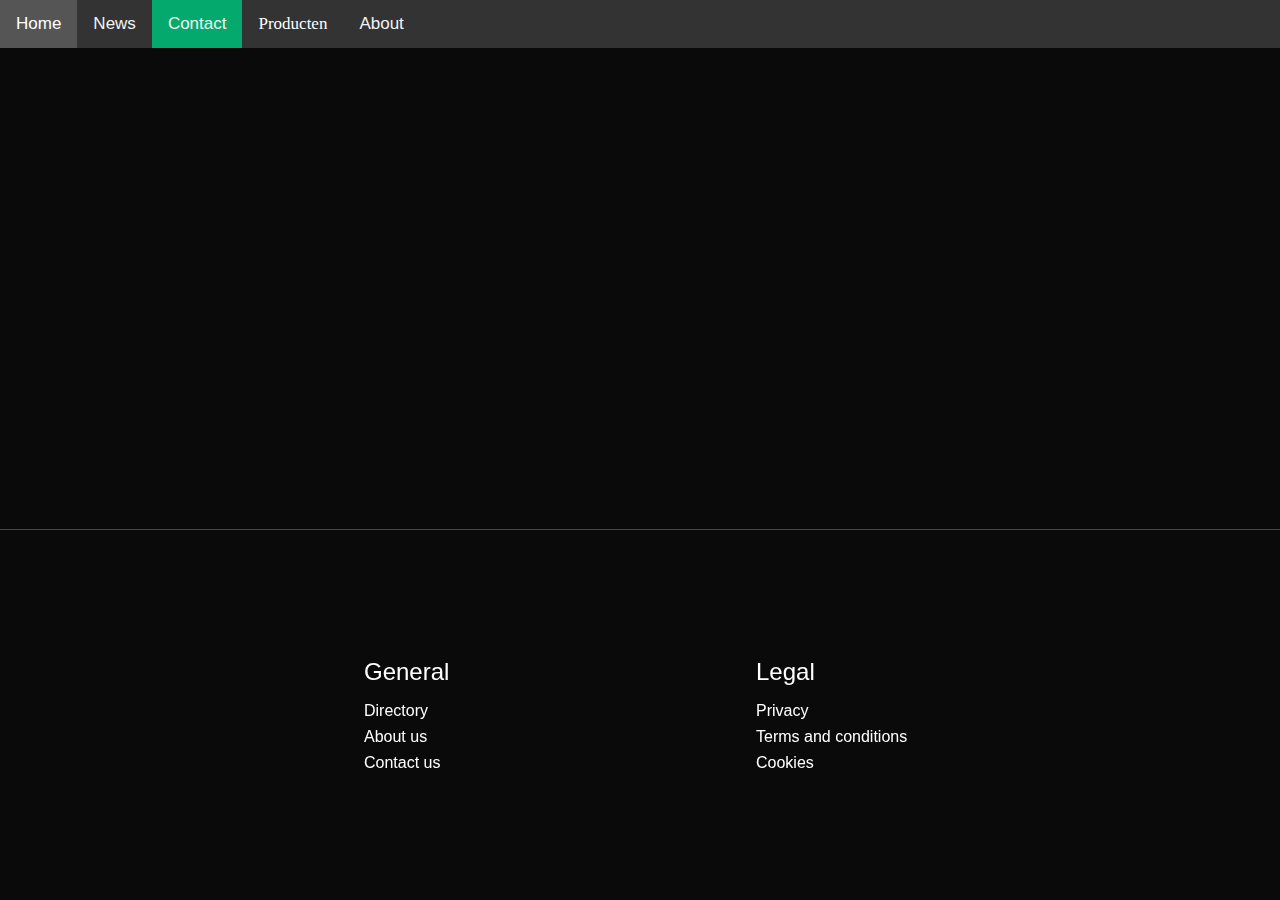
==== contact.html @ f65c1d58 "Add active class to the element of the active page" ====
<!DOCTYPE html>
<html lang="en">
  <head>
    <meta charset="UTF-8" />
    <meta name="viewport" content="width=device-width, initial-scale=1.0" />
    <meta author="Noa Van den Berghe" />
    <title>Home</title>
    <!-- <link rel="stylesheet" href="style/reset.css" /> -->
    <link rel="stylesheet" href="style/style.css" />
  </head>
  <body onload="init()">
    <!-- NAV -->
    <div w3-include-html="components/topnav.html"></div>
    <!-- END NAV -->

    <!-- FOOTER -->
    <div id="bubble-wrapper"></div>

    <div w3-include-html="components/footer.html"></div>

    <!-- END FOOTER -->
  </body>
  <script src="javascript/script.js"></script>

  <script>
    includeHTML();
  </script>
  <script defer>
    async function init() {
      await sleep(250);

      // Zet in de sidebar de huidige pagina actief.
      document.getElementById("contact").classList.add("active");
      console.log("contact page heeft de class active gekregen na 250ms");
    }
    async function sleep(ms) {
      return new Promise((resolve) => setTimeout(resolve, ms));
    }
  </script>
</html>
---- style/style.css ----
/** Brand colors */

/** Navigation */
body {
  padding: none;
  margin: none;
}

/* Add a black background color to the top navigation */
.topnav {
  background-color: #333;
  overflow: hidden;
}

/* Style the links inside the navigation bar */
.topnav a {
  float: left;
  display: block;
  color: #f2f2f2;
  text-align: center;
  padding: 14px 16px;
  text-decoration: none;
  font-size: 17px;
}

/* Add an active class to highlight the current page */
.active {
  background-color: #04aa6d;
  color: white;
}

/* Hide the link that should open and close the topnav on small screens */
.topnav .icon {
  display: none;
}

/* Dropdown container - needed to position the dropdown content */
.dropdown {
  float: left;
  overflow: hidden;
}

/* Style the dropdown button to fit inside the topnav */
.dropdown .dropbtn {
  font-size: 17px;
  border: none;
  outline: none;
  color: white;
  padding: 14px 16px;
  background-color: inherit;
  font-family: inherit;
  margin: 0;
}

/* Style the dropdown content (hidden by default) */
.dropdown-content {
  display: none;
  position: absolute;
  background-color: #f9f9f9;
  min-width: 160px;
  box-shadow: 0px 8px 16px 0px rgba(0, 0, 0, 0.2);
  z-index: 1;
}

/* Style the links inside the dropdown */
.dropdown-content a {
  float: none;
  color: black;
  padding: 12px 16px;
  text-decoration: none;
  display: block;
  text-align: left;
}

/* Add a dark background on topnav links and the dropdown button on hover */
.topnav a:hover,
.dropdown:hover .dropbtn {
  background-color: #555;
  color: white;
}

/* Add a grey background to dropdown links on hover */
.dropdown-content a:hover {
  background-color: #ddd;
  color: black;
}

/* Show the dropdown menu when the user moves the mouse over the dropdown button */
.dropdown:hover .dropdown-content {
  display: block;
}

/* When the screen is less than 600 pixels wide, hide all links, except for the first one ("Home"). Show the link that contains should open and close the topnav (.icon) */
@media screen and (max-width: 600px) {
  .topnav a:not(:first-child),
  .dropdown .dropbtn {
    display: none;
  }
  .topnav a.icon {
    float: right;
    display: block;
  }
}

/* The "responsive" class is added to the topnav with JavaScript when the user clicks on the icon. This class makes the topnav look good on small screens (display the links vertically instead of horizontally) */
@media screen and (max-width: 600px) {
  .topnav.responsive {
    position: relative;
  }
  .topnav.responsive a.icon {
    position: absolute;
    right: 0;
    top: 0;
  }
  .topnav.responsive a {
    float: none;
    display: block;
    text-align: left;
  }
  .topnav.responsive .dropdown {
    float: none;
  }
  .topnav.responsive .dropdown-content {
    position: relative;
  }
  .topnav.responsive .dropdown .dropbtn {
    display: block;
    width: 100%;
    text-align: left;
  }
}

/*! FOOTER */
@keyframes wave {
  from,
  to {
    transform: translate(-50%, 0%);
  }

  50% {
    transform: translate(-50%, -20%);
  }
}

body {
  background-color: rgb(10, 10, 10);
  margin: 0px;
}

#bubble-wrapper {
  height: 100%;
  width: 100%;

  position: fixed;
  bottom: 0px;

  overflow: hidden;
  pointer-events: none;
}

.bubble {
  height: max(300px, 30vw);
  width: max(300px, 30vw);

  background-color: rgb(33, 150, 243);
  border-radius: 100%;

  position: absolute;
  left: 50%;
  top: 100%;

  animation: wave 2s ease-in-out infinite;
}

@media (prefers-reduced-motion) {
  .bubble {
    animation: none;
    display: none;
  }
}

/* -- Footer styles -- */

h3,
a {
  font-family: "Rubik", sans-serif;
  font-weight: 400;
  margin: 0px;
}

#footer {
  border-top: 1px solid rgba(255, 255, 255, 0.25);
  bottom: 0px;
  position: absolute;
  width: 100%;
}

#footer-content {
  padding: 8rem 16rem;
  display: flex;
  justify-content: space-around;
  gap: 1rem;
}

.footer-section {
  display: flex;
  flex-direction: column;
  gap: 1rem;
}

.footer-section-title {
  color: white;
  font-size: 1.5rem;
}

.footer-section-links {
  display: flex;
  flex-direction: column;
  gap: 0.5rem;
  width: 160px;
}

.footer-section-links > a {
  color: white;
  text-decoration: none;
}

.footer-section-links > a:hover {
  text-decoration: underline;
}

@media (max-width: 900px) {
  #footer-content {
    flex-direction: column;
    gap: 2rem;
    padding: 4rem;
  }

  .footer-section {
    display: flex;
    flex-direction: row;
    justify-content: space-between;
  }

  .footer-section-title {
    flex-shrink: 0;
    width: 120px;
  }
}

@media (max-width: 600px) {
  #footer {
    position: relative;
    margin-top: 90vh;
  }

  #footer-content {
    padding: 2rem;
  }

  .footer-section-title {
    font-size: 1rem;
  }

  .footer-section-links > a {
    font-size: 0.8rem;
  }
}

body.menu-toggled > .meta-link > span {
  color: rgb(30, 30, 30);
}

#source-link {
  bottom: 60px;
}

#source-link > i {
  color: rgb(94, 106, 210);
}

#yt-link > i {
  color: rgb(239, 83, 80);
}

.meta-link {
  align-items: center;
  backdrop-filter: blur(3px);
  background-color: rgba(255, 255, 255, 0.05);
  border: 1px solid rgba(255, 255, 255, 0.1);
  border-radius: 6px;
  bottom: 10px;
  box-shadow: 2px 2px 2px rgba(0, 0, 0, 0.1);
  cursor: pointer;
  display: inline-flex;
  gap: 5px;
  left: 10px;
  padding: 10px 20px;
  position: fixed;
  text-decoration: none;
  transition: background-color 400ms, border-color 400ms;
  z-index: 10000;
}

.meta-link:hover {
  background-color: rgba(255, 255, 255, 0.1);
  border: 1px solid rgba(255, 255, 255, 0.2);
}

.meta-link > i,
.meta-link > span {
  height: 20px;
  line-height: 20px;
}

.meta-link > span {
  color: white;
  font-family: "Rubik", sans-serif;
  font-weight: 500;
}
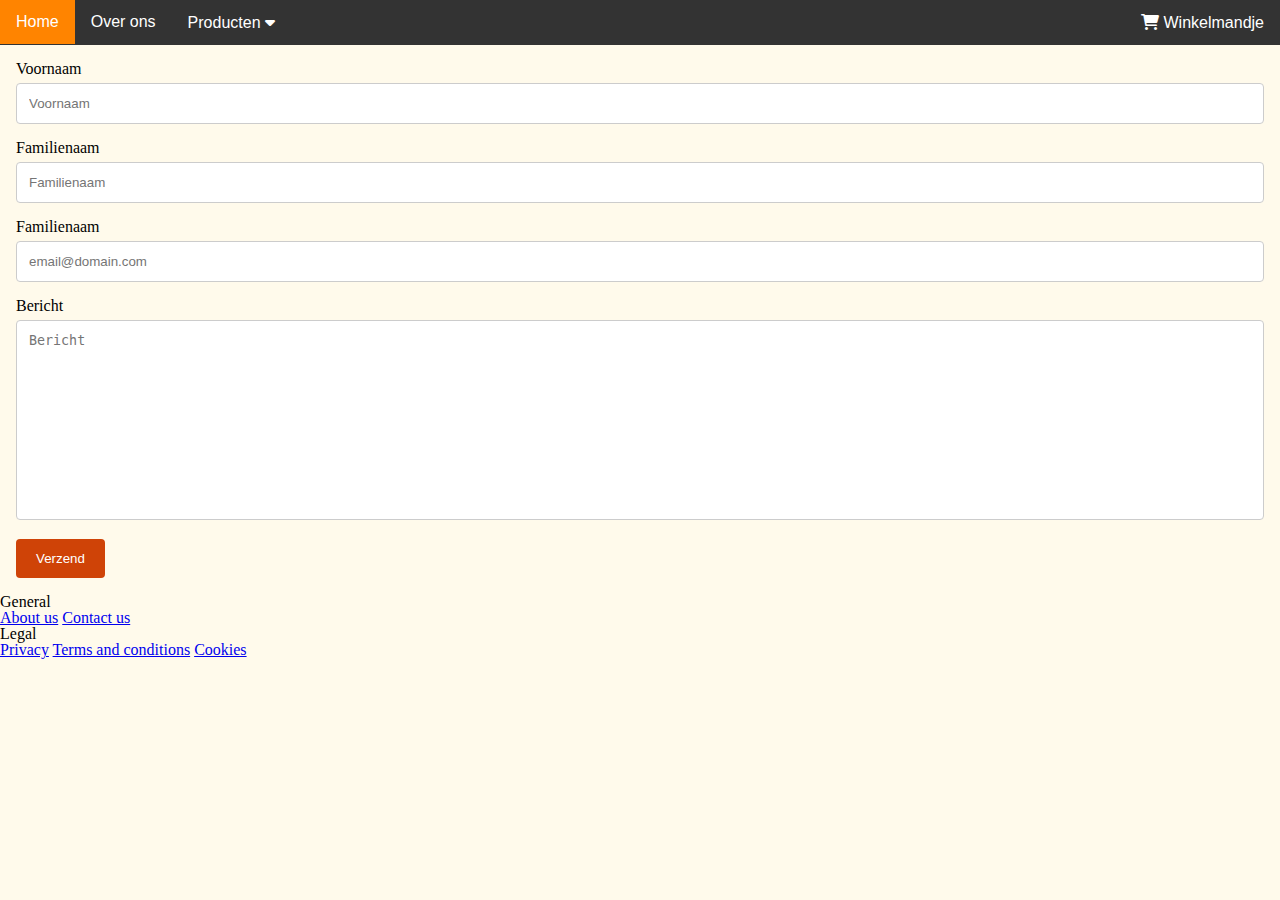
==== commit 770a44a4: "Add files via upload" ====
--- a/contact.html
+++ b/contact.html
@@ -3,38 +3,124 @@
   <head>
     <meta charset="UTF-8" />
     <meta name="viewport" content="width=device-width, initial-scale=1.0" />
-    <meta author="Noa Van den Berghe" />
-    <title>Home</title>
-    <!-- <link rel="stylesheet" href="style/reset.css" /> -->
+    <meta name="author" content="Noa Van den Berghe" />
+
+    <title>Contact</title>
+    <link rel="stylesheet" href="style/reset.css" />
+    <link
+      rel="stylesheet"
+      href="https://cdnjs.cloudflare.com/ajax/libs/font-awesome/6.0.0-beta3/css/all.min.css"
+    />
     <link rel="stylesheet" href="style/style.css" />
   </head>
-  <body onload="init()">
+  <body>
     <!-- NAV -->
-    <div w3-include-html="components/topnav.html"></div>
+    <nav class="navbar">
+      <a href="index.html">Home</a>
+      <a href="index.html#about">Over ons</a>
+
+      <div class="dropdown">
+        <button type="menu" class="dropbtn">
+          Producten
+          <i class="fa fa-caret-down"></i>
+        </button>
+        <div class="dropdown-content">
+          <div class="header">
+            <h2>Mega Menu</h2>
+          </div>
+          <div class="row">
+            <div class="column">
+              <h3>Computers</h3>
+              <a href="#">SPECTRAFROST X1 GAMING LAPTOP </a>
+              <a href="#">SPECTRAFROST Swiftlite Ultrabook</a>
+              <a href="#">SPECTRAFROST EcoWoodElite Desktop PC</a>
+            </div>
+            <div class="column">
+              <h3>Accesoires</h3>
+              <a href="#">OnyxJet Pro Draadloze Kleurenprinter </a>
+              <a href="#">StealthGlide Black Wireless Mouse</a>
+              <a href="#">PureTone Stereo PC Speakers</a>
+              <a href="#">LuminX 32-inch White Gaming Monitor</a>
+              <a href="#">EcoView Essentials Office Monitor</a>
+              <a href="#">AmethystGrip Purple Game Controller</a>
+              <a href="#">CRYSTALVIEW CineMaster Pro Video Camera</a>
+            </div>
+            <div class="column">
+              <h3>Gaming</h3>
+              <a href="#">Link 1</a>
+              <a href="#">Link 2</a>
+              <a href="#">Link 3</a>
+            </div>
+          </div>
+        </div>
+      </div>
+      <a style="float: right" href="#about"
+        ><i class="fas fa-cart-shopping"></i> Winkelmandje</a
+      >
+    </nav>
+
     <!-- END NAV -->
+    <!-- START MAIN -->
+    <main>
+      <section class="container">
+        <form action="">
+          <label for="fname">Voornaam</label>
+          <input
+            type="text"
+            id="fname"
+            name="firstname"
+            placeholder="Voornaam"
+            required
+          />
 
+          <label for="lname">Familienaam</label>
+          <input
+            type="text"
+            id="lname"
+            name="lastname"
+            placeholder="Familienaam"
+            required
+          />
+
+          <label for="email">Familienaam</label>
+          <input
+            type="email"
+            id="email"
+            name="email"
+            placeholder="email@domain.com"
+            required
+          />
+
+          <label for="subject">Bericht </label>
+          <textarea
+            id="subject"
+            name="subject"
+            placeholder="Bericht"
+            style="height: 200px"
+            required
+          ></textarea>
+
+          <input type="submit" value="Verzend" />
+        </form>
+      </section>
+    </main>
+    <!-- END MAIN -->
     <!-- FOOTER -->
-    <div id="bubble-wrapper"></div>
-
-    <div w3-include-html="components/footer.html"></div>
+    <footer>
+      <section class="general">
+        <h3 class="footer-section-title">General</h3>
+        <a href="index.html#about">About us</a>
+        <a href="contact.html" target="_blank">Contact us</a>
+      </section>
+      <section class="legal">
+        <h3 class="footer-section-title">Legal</h3>
+        <a href="privacy.html" target="_blank">Privacy</a>
+        <a href="#">Terms and conditions</a>
+        <a href="#">Cookies</a>
+      </section>
+    </footer>
 
     <!-- END FOOTER -->
   </body>
   <script src="javascript/script.js"></script>
-
-  <script>
-    includeHTML();
-  </script>
-  <script defer>
-    async function init() {
-      await sleep(250);
-
-      // Zet in de sidebar de huidige pagina actief.
-      document.getElementById("contact").classList.add("active");
-      console.log("contact page heeft de class active gekregen na 250ms");
-    }
-    async function sleep(ms) {
-      return new Promise((resolve) => setTimeout(resolve, ms));
-    }
-  </script>
 </html>
--- a/style/style.css
+++ b/style/style.css
@@ -1,320 +1,246 @@
+/** author="Noa Van den Berghe" */
 /** Brand colors */
-
+:root {
+  --text: #130e01;
+  --text-secondary: #ffffff;
+  --background: #fffaeb;
+  --primary: #ff8400;
+  --secondary: #190055;
+  --accent: #cf4307;
+}
+body {
+  background-color: var(--background);
+}
+main {
+  background-color: var(--background);
+  padding: 1rem;
+}
+
+/* home */
+.home {
+  display: grid;
+  column-gap: 50px;
+}
+/* Kaarten groter maken */
+.card {
+  background-color: white;
+  box-shadow: 0 4px 8px 0 rgba(0, 0, 0, 0.2);
+  max-width: 500px; /* Verhoog de maximale breedte */
+  width: 100%; /* Zorg ervoor dat de kaarten de beschikbare breedte vullen */
+  margin: 1rem; /* Voeg marge toe tussen de kaarten */
+  text-align: center;
+  font-family: arial;
+  border-radius: 20px;
+  overflow: hidden;
+  padding: 20px; /* Voeg wat binnenruimte toe voor de inhoud van de kaart */
+
+  display: flex;
+  flex-direction: column;
+}
+
+/* Zorg voor een minimale ruimte van 20px tussen de kaarten */
+.home {
+  display: grid;
+  grid-template-columns: repeat(
+    auto-fit,
+    minmax(320px, 1fr)
+  ); /* Pas het formaat van de kolommen aan aan de beschikbare ruimte */
+  gap: 20px; /* Voeg 20px ruimte toe tussen de kaarten */
+}
+
+.price {
+  color: grey;
+  font-size: 22px;
+}
+
+button {
+  border: none;
+  outline: 0;
+  padding: 12px;
+  color: var(--text-secondary);
+  background-color: var(--secondary);
+  text-align: center;
+  cursor: pointer;
+  width: 100%;
+  border-radius: 4px;
+
+  font-size: 18px;
+  margin-top: auto; /* Plaats de knop onderaan de kaart */
+}
+.card img {
+  border-radius: 15%;
+}
+.card p {
+  padding: 3px;
+}
+
+button:hover {
+  opacity: 0.7;
+}
+.card h1,
+.card p {
+  padding: 10px;
+  flex-grow: 1; /* Laat de tekst uitbreiden om beschikbare ruimte te benutten */
+}
 /** Navigation */
+* {
+  box-sizing: border-box;
+}
+
 body {
-  padding: none;
-  margin: none;
-}
-
-/* Add a black background color to the top navigation */
-.topnav {
+  margin: 0;
+}
+
+.navbar {
+  overflow: hidden;
   background-color: #333;
-  overflow: hidden;
-}
-
-/* Style the links inside the navigation bar */
-.topnav a {
+  font-family: Arial, Helvetica, sans-serif;
+}
+
+.navbar a {
   float: left;
-  display: block;
-  color: #f2f2f2;
+  font-size: 16px;
+  color: white;
   text-align: center;
   padding: 14px 16px;
   text-decoration: none;
-  font-size: 17px;
-}
-
-/* Add an active class to highlight the current page */
-.active {
-  background-color: #04aa6d;
-  color: white;
-}
-
-/* Hide the link that should open and close the topnav on small screens */
-.topnav .icon {
-  display: none;
-}
-
-/* Dropdown container - needed to position the dropdown content */
+}
+
 .dropdown {
   float: left;
   overflow: hidden;
 }
 
-/* Style the dropdown button to fit inside the topnav */
 .dropdown .dropbtn {
-  font-size: 17px;
+  font-size: 16px;
   border: none;
   outline: none;
   color: white;
   padding: 14px 16px;
   background-color: inherit;
-  font-family: inherit;
+  font: inherit;
   margin: 0;
 }
 
-/* Style the dropdown content (hidden by default) */
+.navbar a:hover,
+.dropdown:hover .dropbtn {
+  background-color: var(--primary);
+}
+.navbar a:active {
+  background-color: var(--primary);
+}
+.active {
+  background-color: var(--primary);
+}
 .dropdown-content {
   display: none;
   position: absolute;
-  background-color: #f9f9f9;
-  min-width: 160px;
+  background-color: #ccc;
+  width: 100%;
+  left: 0;
   box-shadow: 0px 8px 16px 0px rgba(0, 0, 0, 0.2);
   z-index: 1;
-}
-
-/* Style the links inside the dropdown */
-.dropdown-content a {
+  border-radius: 0px 0px 25px 25px;
+}
+
+.dropdown-content .header {
+  background: var(--primary);
+  padding: 16px;
+  color: white;
+}
+
+.dropdown:hover .dropdown-content {
+  display: block;
+}
+
+/* Create three equal columns that floats next to each other */
+.column {
+  float: left;
+  width: 33.33%;
+  padding: 10px;
+  background-color: #ccc;
+  /* height: 250px; */
+}
+
+.column a {
   float: none;
   color: black;
-  padding: 12px 16px;
+  padding: 16px;
   text-decoration: none;
   display: block;
   text-align: left;
 }
 
-/* Add a dark background on topnav links and the dropdown button on hover */
-.topnav a:hover,
-.dropdown:hover .dropbtn {
-  background-color: #555;
-  color: white;
-}
-
-/* Add a grey background to dropdown links on hover */
-.dropdown-content a:hover {
+.column a:hover {
   background-color: #ddd;
-  color: black;
-}
-
-/* Show the dropdown menu when the user moves the mouse over the dropdown button */
-.dropdown:hover .dropdown-content {
+}
+
+/* Clear floats after the columns */
+.row:after {
+  content: "";
+  display: table;
+  clear: both;
+}
+
+/* Responsive layout - makes the three columns stack on top of each other instead of next to each other */
+@media screen and (max-width: 600px) {
+  .column {
+    width: 100%;
+    height: auto;
+  }
+}
+/** END NAV*/
+
+/* Productpagina-stijlen */
+.product {
+  background-color: var(--background);
+  padding: 1rem;
+}
+
+.product h1 {
+  text-align: center;
+  font-size: 2rem;
+  color: var(--text);
+}
+
+.product img {
   display: block;
-}
-
-/* When the screen is less than 600 pixels wide, hide all links, except for the first one ("Home"). Show the link that contains should open and close the topnav (.icon) */
-@media screen and (max-width: 600px) {
-  .topnav a:not(:first-child),
-  .dropdown .dropbtn {
-    display: none;
-  }
-  .topnav a.icon {
-    float: right;
-    display: block;
-  }
-}
-
-/* The "responsive" class is added to the topnav with JavaScript when the user clicks on the icon. This class makes the topnav look good on small screens (display the links vertically instead of horizontally) */
-@media screen and (max-width: 600px) {
-  .topnav.responsive {
-    position: relative;
-  }
-  .topnav.responsive a.icon {
-    position: absolute;
-    right: 0;
-    top: 0;
-  }
-  .topnav.responsive a {
-    float: none;
-    display: block;
-    text-align: left;
-  }
-  .topnav.responsive .dropdown {
-    float: none;
-  }
-  .topnav.responsive .dropdown-content {
-    position: relative;
-  }
-  .topnav.responsive .dropdown .dropbtn {
-    display: block;
-    width: 100%;
-    text-align: left;
-  }
-}
-
-/*! FOOTER */
-@keyframes wave {
-  from,
-  to {
-    transform: translate(-50%, 0%);
-  }
-
-  50% {
-    transform: translate(-50%, -20%);
-  }
-}
-
-body {
-  background-color: rgb(10, 10, 10);
-  margin: 0px;
-}
-
-#bubble-wrapper {
-  height: 100%;
+  margin: 0 auto;
+  max-width: 100%;
+  border-radius: 15%;
+}
+
+.product h2 {
+  font-size: 1.5rem;
+  color: var(--primary);
+}
+
+.product p {
+  font-size: 1rem;
+  color: var(--text);
+  margin-bottom: 1rem;
+}
+
+/* Style inputs with type="text", select elements and textareas */
+input[type="text"],
+input[type="email"],
+select,
+textarea {
   width: 100%;
-
-  position: fixed;
-  bottom: 0px;
-
-  overflow: hidden;
-  pointer-events: none;
-}
-
-.bubble {
-  height: max(300px, 30vw);
-  width: max(300px, 30vw);
-
-  background-color: rgb(33, 150, 243);
-  border-radius: 100%;
-
-  position: absolute;
-  left: 50%;
-  top: 100%;
-
-  animation: wave 2s ease-in-out infinite;
-}
-
-@media (prefers-reduced-motion) {
-  .bubble {
-    animation: none;
-    display: none;
-  }
-}
-
-/* -- Footer styles -- */
-
-h3,
-a {
-  font-family: "Rubik", sans-serif;
-  font-weight: 400;
-  margin: 0px;
-}
-
-#footer {
-  border-top: 1px solid rgba(255, 255, 255, 0.25);
-  bottom: 0px;
-  position: absolute;
-  width: 100%;
-}
-
-#footer-content {
-  padding: 8rem 16rem;
-  display: flex;
-  justify-content: space-around;
-  gap: 1rem;
-}
-
-.footer-section {
-  display: flex;
-  flex-direction: column;
-  gap: 1rem;
-}
-
-.footer-section-title {
-  color: white;
-  font-size: 1.5rem;
-}
-
-.footer-section-links {
-  display: flex;
-  flex-direction: column;
-  gap: 0.5rem;
-  width: 160px;
-}
-
-.footer-section-links > a {
-  color: white;
-  text-decoration: none;
-}
-
-.footer-section-links > a:hover {
-  text-decoration: underline;
-}
-
-@media (max-width: 900px) {
-  #footer-content {
-    flex-direction: column;
-    gap: 2rem;
-    padding: 4rem;
-  }
-
-  .footer-section {
-    display: flex;
-    flex-direction: row;
-    justify-content: space-between;
-  }
-
-  .footer-section-title {
-    flex-shrink: 0;
-    width: 120px;
-  }
-}
-
-@media (max-width: 600px) {
-  #footer {
-    position: relative;
-    margin-top: 90vh;
-  }
-
-  #footer-content {
-    padding: 2rem;
-  }
-
-  .footer-section-title {
-    font-size: 1rem;
-  }
-
-  .footer-section-links > a {
-    font-size: 0.8rem;
-  }
-}
-
-body.menu-toggled > .meta-link > span {
-  color: rgb(30, 30, 30);
-}
-
-#source-link {
-  bottom: 60px;
-}
-
-#source-link > i {
-  color: rgb(94, 106, 210);
-}
-
-#yt-link > i {
-  color: rgb(239, 83, 80);
-}
-
-.meta-link {
-  align-items: center;
-  backdrop-filter: blur(3px);
-  background-color: rgba(255, 255, 255, 0.05);
-  border: 1px solid rgba(255, 255, 255, 0.1);
-  border-radius: 6px;
-  bottom: 10px;
-  box-shadow: 2px 2px 2px rgba(0, 0, 0, 0.1);
+  padding: 12px;
+  border: 1px solid #ccc;
+  border-radius: 4px;
+  box-sizing: border-box;
+  margin-top: 6px;
+  margin-bottom: 16px;
+  resize: none;
+}
+
+input[type="submit"] {
+  background-color: var(--accent);
+  color: var(--text-secondary);
+  padding: 12px 20px;
+  border: none;
+  border-radius: 4px;
   cursor: pointer;
-  display: inline-flex;
-  gap: 5px;
-  left: 10px;
-  padding: 10px 20px;
-  position: fixed;
-  text-decoration: none;
-  transition: background-color 400ms, border-color 400ms;
-  z-index: 10000;
-}
-
-.meta-link:hover {
-  background-color: rgba(255, 255, 255, 0.1);
-  border: 1px solid rgba(255, 255, 255, 0.2);
-}
-
-.meta-link > i,
-.meta-link > span {
-  height: 20px;
-  line-height: 20px;
-}
-
-.meta-link > span {
-  color: white;
-  font-family: "Rubik", sans-serif;
-  font-weight: 500;
-}
+}
